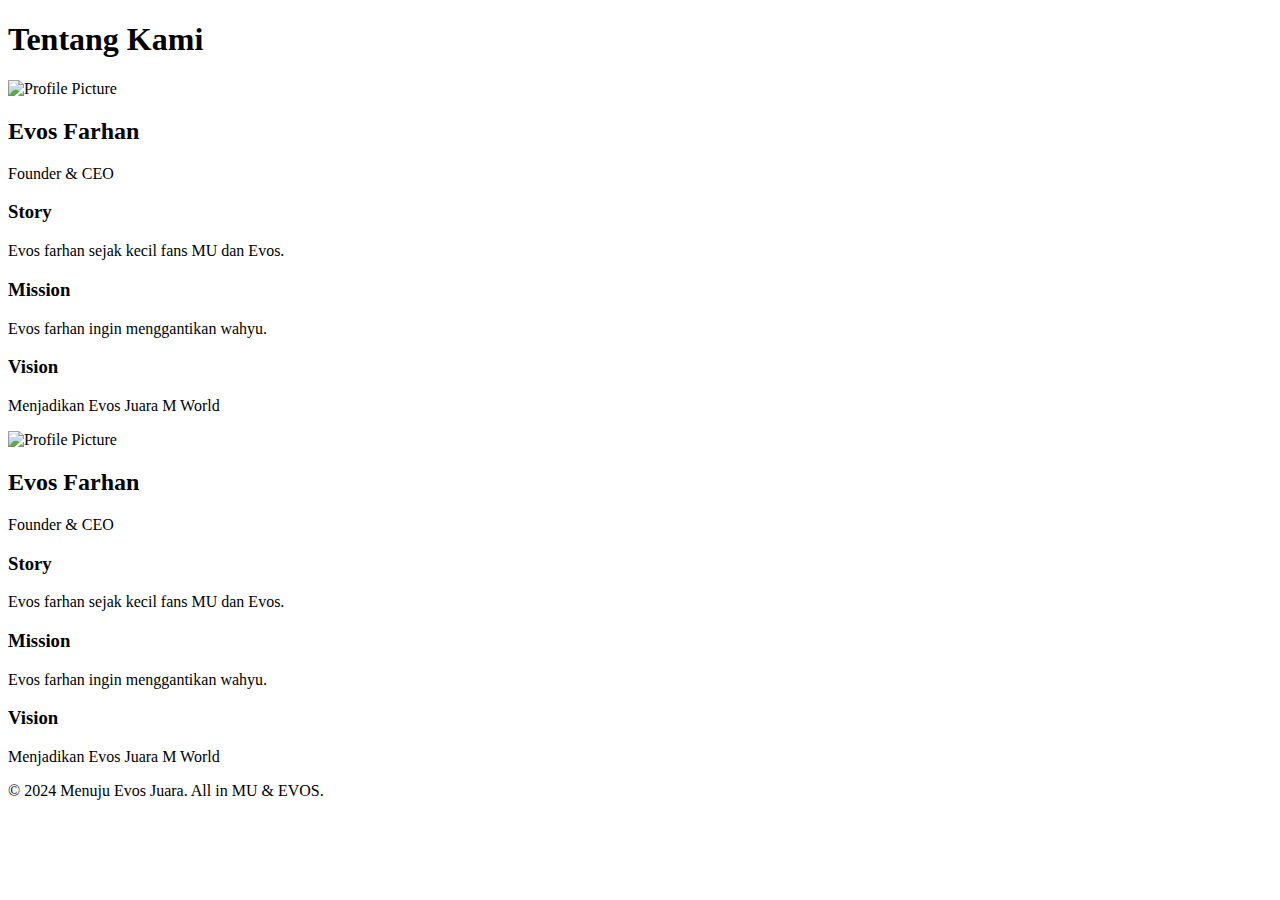
==== about.html @ d34c8837 "Up Ulang" ====
<!DOCTYPE html>
<html lang="en">
<head>
    <meta charset="UTF-8">
    <meta name="viewport" content="width=device-width, initial-scale=1.0">
    <title>Tentang Kami</title>
    <link rel="stylesheet" href="about.css">
</head>
<body>
    <div class="container">
        <header class="header">
            <h1>Tentang Kami</h1>
        </header>
        <section class="content">
            <div class="profile">
                <img src="evosfarhan.jpg" alt="Profile Picture">
                <h2>Evos Farhan</h2>
                <p>Founder & CEO</p>
            </div>
            <div class="bio">
                <h3>Story</h3>
                <p>Evos farhan sejak kecil fans MU dan Evos.</p>
                <h3>Mission</h3>
                <p>Evos farhan ingin menggantikan wahyu.</p>
                <h3>Vision</h3>
                <p>Menjadikan Evos Juara M World</p>
            </div>
        </section>
        <!---bio-->
        
        <!-- <header class="header">
            <h1>Tentang Kami</h1>
        </header> -->
        <section class="content">
            <div class="profile">
                <img src="evosfarhan.jpg" alt="Profile Picture">
                <h2>Evos Farhan</h2>
                <p>Founder & CEO</p>
            </div>
            <div class="bio">
                <h3>Story</h3>
                <p>Evos farhan sejak kecil fans MU dan Evos.</p>
                <h3>Mission</h3>
                <p>Evos farhan ingin menggantikan wahyu.</p>
                <h3>Vision</h3>
                <p>Menjadikan Evos Juara M World</p>
            </div>
        </section>


        <footer class="footer">
            <p>&copy; 2024 Menuju Evos Juara. All in MU & EVOS.</p>
        </footer>
    </div>
</body>
</html>
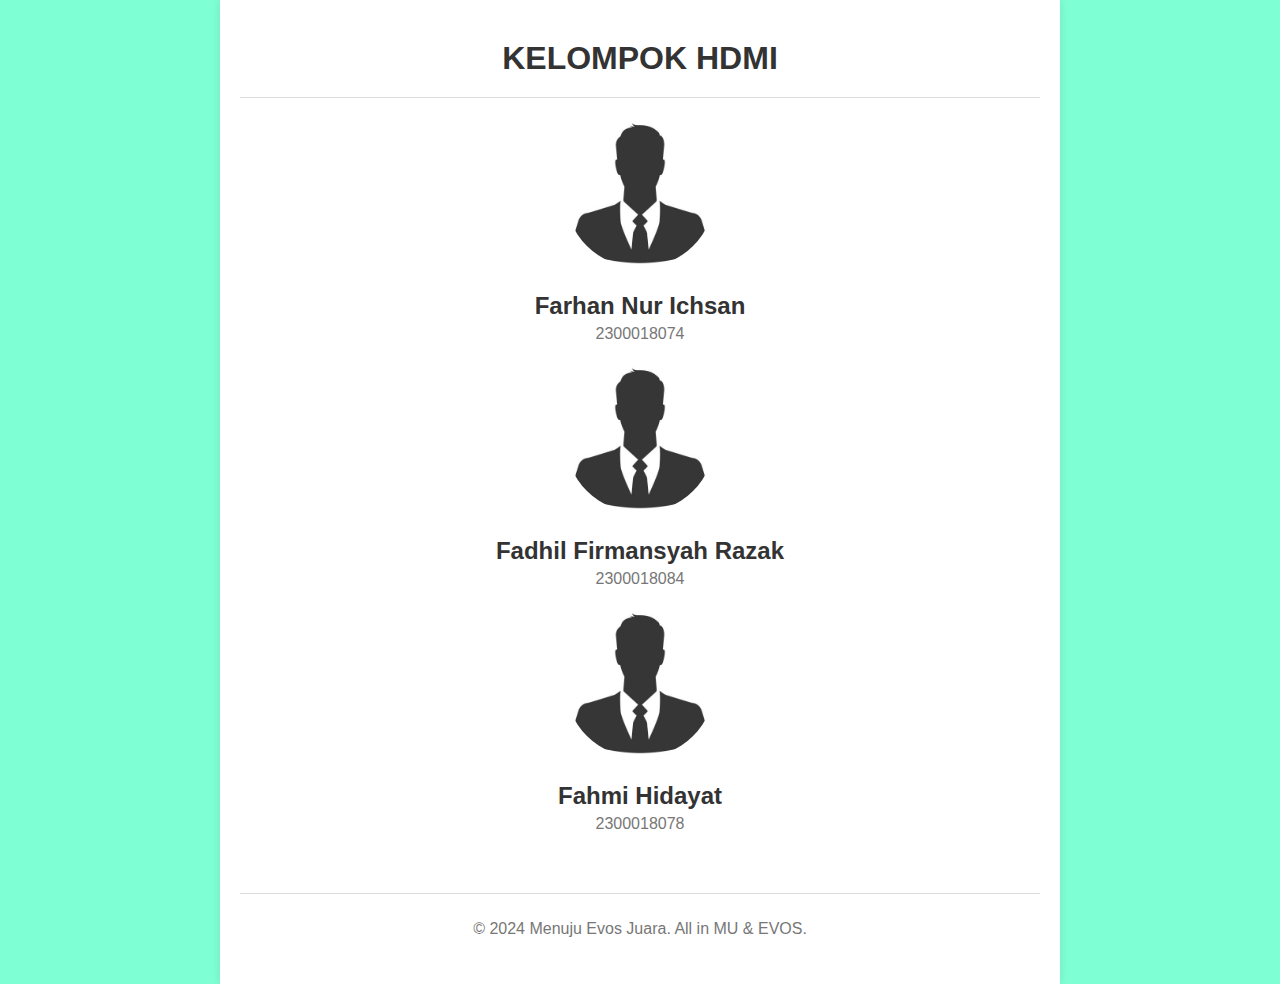
==== commit c5d6c993: "Push Ulang" ====
--- a/about.html
+++ b/about.html
@@ -4,48 +4,31 @@
     <meta charset="UTF-8">
     <meta name="viewport" content="width=device-width, initial-scale=1.0">
     <title>Tentang Kami</title>
-    <link rel="stylesheet" href="about.css">
+    <link rel="stylesheet" href="css/about.css">
 </head>
 <body>
     <div class="container">
         <header class="header">
-            <h1>Tentang Kami</h1>
+            <h1>KELOMPOK HDMI</h1>
         </header>
         <section class="content">
             <div class="profile">
-                <img src="evosfarhan.jpg" alt="Profile Picture">
-                <h2>Evos Farhan</h2>
-                <p>Founder & CEO</p>
+                <img src="Gambar/profil.jpg" alt="Profile Picture">
+                <h2>Farhan Nur Ichsan</h2>
+                <p>2300018074</p>
             </div>
-            <div class="bio">
-                <h3>Story</h3>
-                <p>Evos farhan sejak kecil fans MU dan Evos.</p>
-                <h3>Mission</h3>
-                <p>Evos farhan ingin menggantikan wahyu.</p>
-                <h3>Vision</h3>
-                <p>Menjadikan Evos Juara M World</p>
+            <div class="profile">
+                <img src="Gambar/profil.jpg" alt="Profile Picture">
+                <h2>Fadhil Firmansyah Razak</h2>
+                <p>2300018084</p>
+            </div>
+            <div class="profile">
+                <img src="Gambar/profil.jpg" alt="Profile Picture">
+                <h2>Fahmi Hidayat</h2>
+                <p>2300018078</p>
             </div>
         </section>
-        <!---bio-->
-        
-        <!-- <header class="header">
-            <h1>Tentang Kami</h1>
-        </header> -->
-        <section class="content">
-            <div class="profile">
-                <img src="evosfarhan.jpg" alt="Profile Picture">
-                <h2>Evos Farhan</h2>
-                <p>Founder & CEO</p>
-            </div>
-            <div class="bio">
-                <h3>Story</h3>
-                <p>Evos farhan sejak kecil fans MU dan Evos.</p>
-                <h3>Mission</h3>
-                <p>Evos farhan ingin menggantikan wahyu.</p>
-                <h3>Vision</h3>
-                <p>Menjadikan Evos Juara M World</p>
-            </div>
-        </section>
+    
 
 
         <footer class="footer">
--- a/css/about.css
+++ b/css/about.css
@@ -0,0 +1,77 @@
+body {
+    font-family: Arial, sans-serif;
+    margin: 0;
+    padding: 0;
+    background-color: aquamarine;
+}
+
+.container {
+    max-width: 800px;
+    margin: 0 auto;
+    padding: 20px;
+    background-color: #fff;
+    box-shadow: 0 0 10px rgba(0,0,0,0.1);
+}
+
+.header {
+    text-align: center;
+    padding: 20px 0;
+    border-bottom: 1px solid #ddd;
+}
+
+.header h1 {
+    margin: 0;
+    color: #333;
+}
+
+.content {
+    display: flex;
+    flex-direction: column;
+    align-items: center;
+    padding: 20px 0;
+}
+
+.profile {
+    text-align: center;
+    margin-bottom: 20px;
+}
+
+.profile img {
+    border-radius: 50%;
+    width: 150px;
+    height: 150px;
+    object-fit: cover;
+    margin-bottom: 10px;
+}
+
+.profile h2 {
+    margin: 10px 0 5px;
+    color: #333;
+}
+
+.profile p {
+    margin: 0;
+    color: #777;
+}
+
+.bio {
+    max-width: 600px;
+}
+
+.bio h3 {
+    color: #333;
+    margin-top: 0;
+}
+
+.bio p {
+    color: #555;
+    line-height: 1.6;
+}
+
+.footer {
+    text-align: center;
+    padding: 10px 0;
+    border-top: 1px solid #ddd;
+    margin-top: 20px;
+    color: #777;
+}
